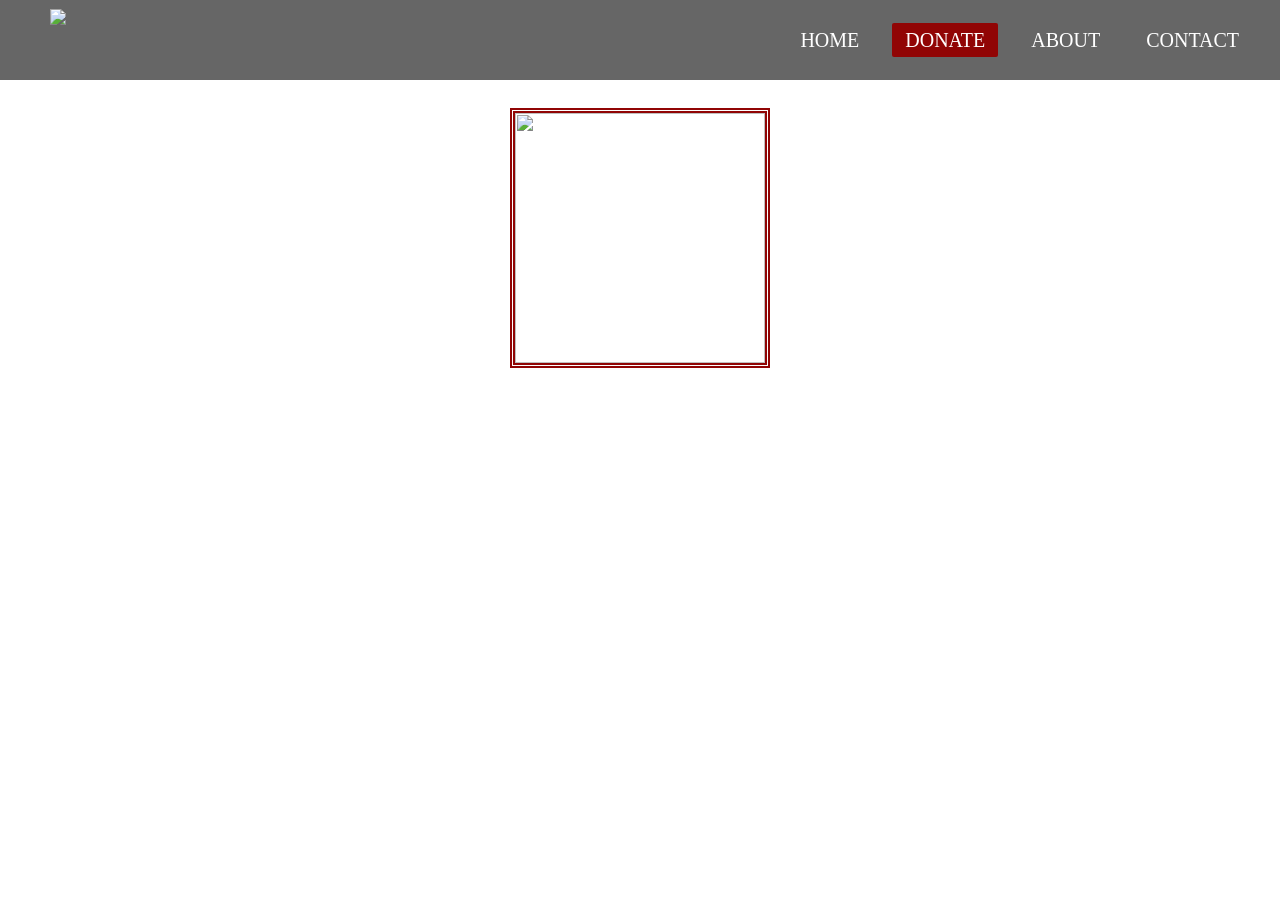
==== donate.html @ bab29766 "Add files via upload" ====
<!DOCTYPE html>
<html lang="en">
<head>
	<meta charset="UTF-8">
	<title>Covid-19 Relief Fund</title>
	<link rel="shortcut icon" href="Images/Favicon.png">
	<link rel="stylesheet" href="donatestyle.css">
</head>
<body>
	<div class="wrapper">
			<nav class="navbar">
				<img class="logo" src="Images/Covid Logo.png" href="index.html">
				<ul>
					<li><a href="index.html">HOME</a></li>
					<li><a class="active" href="donate.html">DONATE</a></li>
					<li><a href="about.html">ABOUT</a></li>
					<li><a href="contact.html">CONTACT</a></li>
				</ul>
			</nav>
			<br><br>
			<div class="center"><h1><br><br><br><br><br><br><br><br>Make a contribution for the welfare of our brave soldiers</h1></div>
			<br><br><br><br>
			<center>
				<img style="border:5px double #910505;" src="Images/Covid Donation.jpg" width="250" height="250">
			</center>
			<br><br><br><br><br><br><br>
			<center>
				<div class="razorpay-embed-btn" data-url="https://rzp.io/l/n9dqfoQ" data-text="DONATE NOW" data-color="#FF0000" data-size="large">
					<form>
						<script src="https://checkout.razorpay.com/v1/payment-button.js" data-payment_button_id="pl_Ha5szzJaee0U5j" async></script> 
					</form>
				  </div>
				</center>	
		</div>  
</body>
</html>
---- donatestyle.css ----
@import url('https://fonts.googleapis.com/css?family=Roboto:700&display=swap');
*{
	padding: 0;
	margin: 0;
}
.wrapper{
	background: url(Images/Covid\ Donation\ BG.jpg) no-repeat;
	background-size: cover;
	height: 100vh;
}
.navbar{
	position: fixed;
	height: 80px;
	width: 100%;
	top: 0;
	left: 0;
	background: rgba(0,0,0,0.6);
}
.navbar .logo{
	width: 140px;
	height: auto;
	padding: 9px 50px;
}
.navbar ul{
	float: right;
	margin-right: 20px;
}
.navbar ul li{
	list-style: none;
	margin: 0 8px;
	display: inline-block;
	line-height: 80px;
}
.navbar ul li a{
	font-size: 20px;
	font-family:"sans-serif";
	color: white;
	padding: 6px 13px;
	text-decoration: none;
	transition: .4s;
}
.navbar ul li a.active,
.navbar ul li a:hover{
	background:#910505;
	border-radius: 2px;
}
.wrapper .center{
	position: absolute;
	left: 50%;
	top: 55%;
	transform: translate(-50%, -50%);
	font-family: sans-serif;
	user-select: none;
}
.center h1{
	color: white;
	font-size: 27px;
	font-family:"sans-serif";
	text-transform: uppercase;
	width: 900px;
	font-weight: bold;
	text-align: center;
}
.center .buttons{
	margin: 35px 280px;
}
.buttons button{
	height: 50px;
	width: 150px;
	font-size: 18px;
	font-weight: 600;
	color: #910505;
	background: rgb(189, 182, 182);
	outline: none;
	cursor: pointer;
	border: 1px solid #910505;
	border-radius: 100px;
	transition: .4s;
}
.buttons .btn2{
	margin-left: 25px;
}
.buttons button:hover{
	background: #ce4f4f;
}
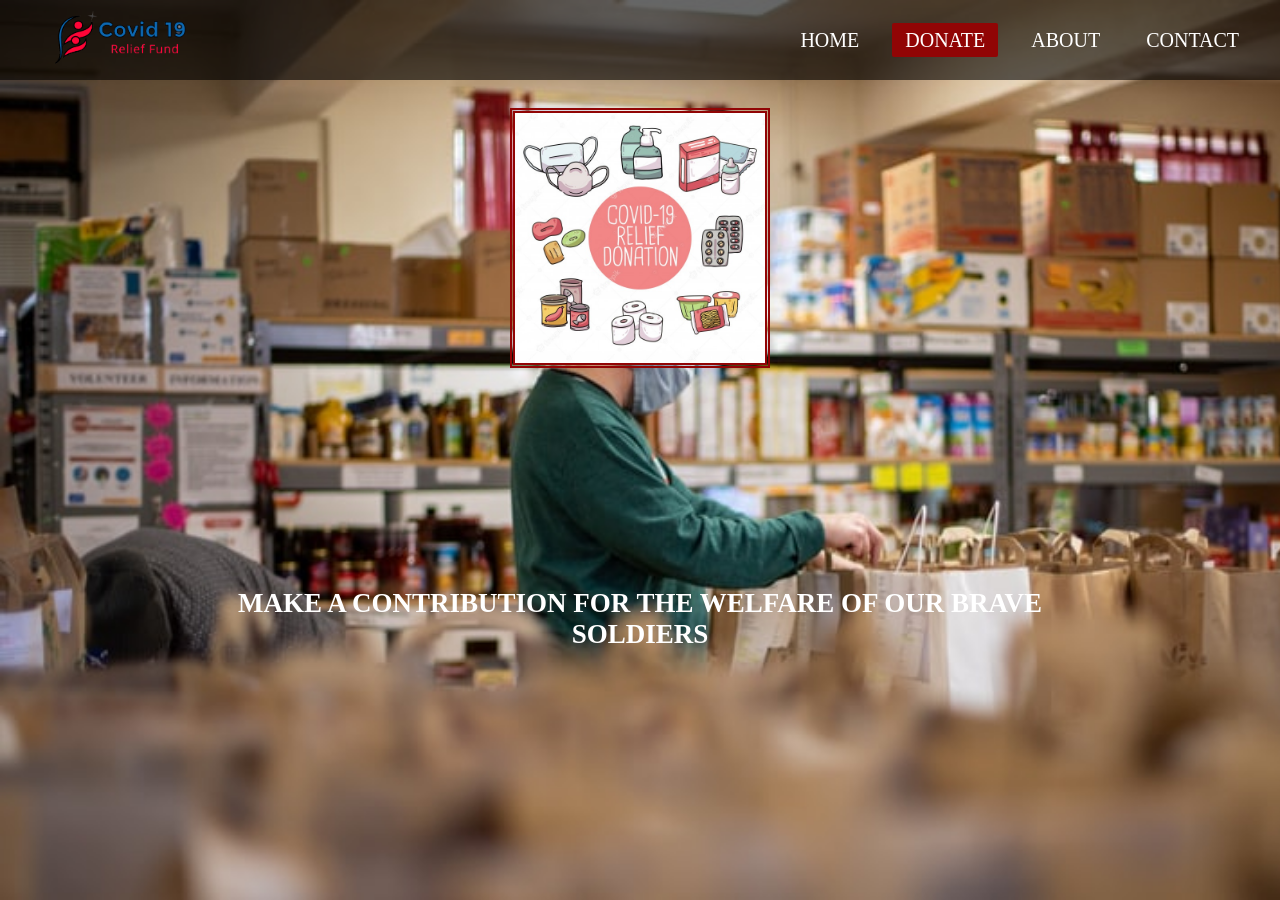
==== commit 52703e1f: "Update donate.html" ====
--- a/donate.html
+++ b/donate.html
@@ -26,6 +26,7 @@
 			<br><br><br><br><br><br><br>
 			<center>
 				<div class="razorpay-embed-btn" data-url="https://rzp.io/l/n9dqfoQ" data-text="DONATE NOW" data-color="#FF0000" data-size="large">
+					<br><br><br><br>
 					<form>
 						<script src="https://checkout.razorpay.com/v1/payment-button.js" data-payment_button_id="pl_Ha5szzJaee0U5j" async></script> 
 					</form>
